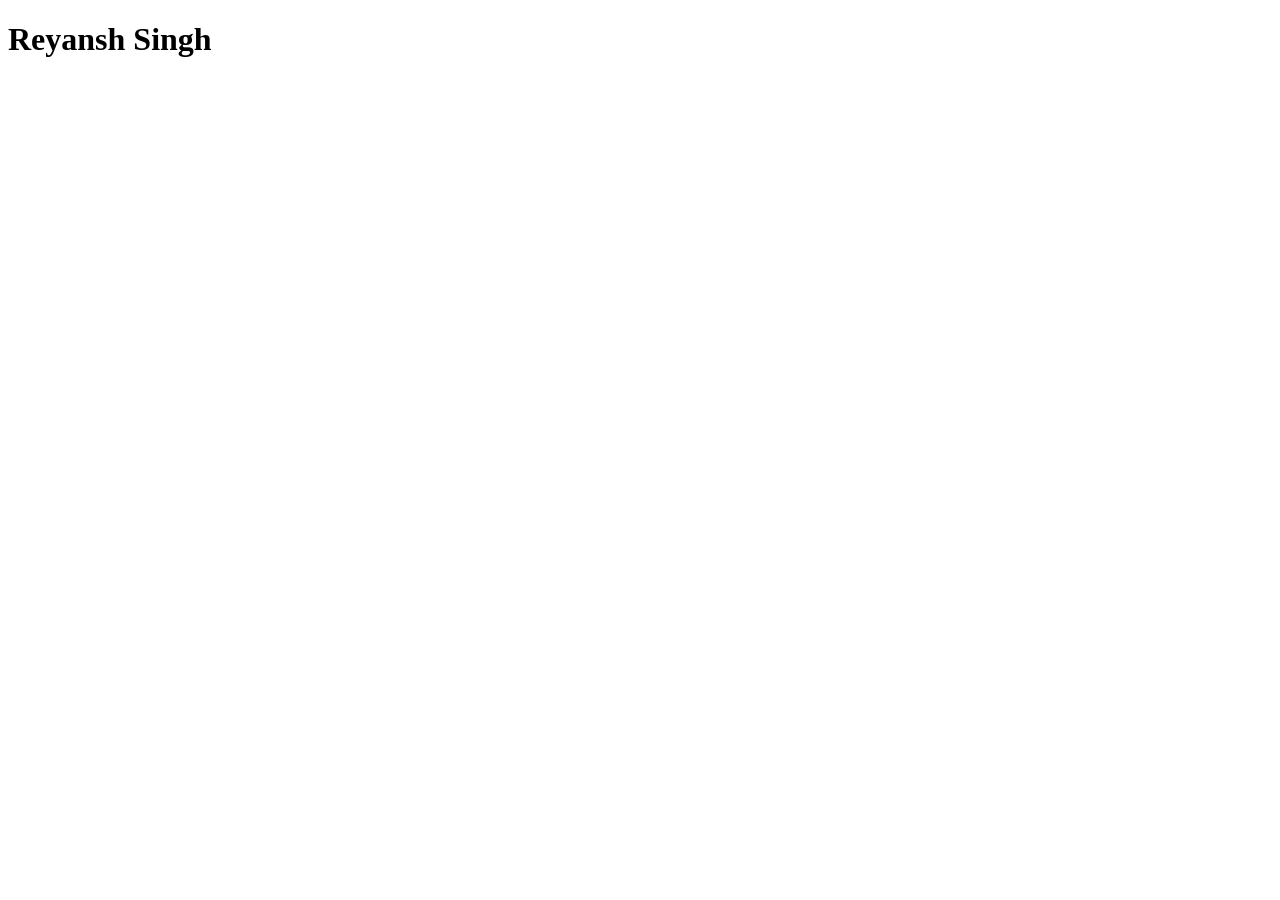
==== index.html @ e52bdc73 "Initial HTML structure" ====
<!DOCTYPE html>
<html lang="en">
<head>
    <meta charset="UTF-8">
    <meta name="viewport" content="width=device-width, initial-scale=1.0">
    <title>Document</title>
</head>
<body>
    <h1>Reyansh Singh</h1>
</body>
</html>
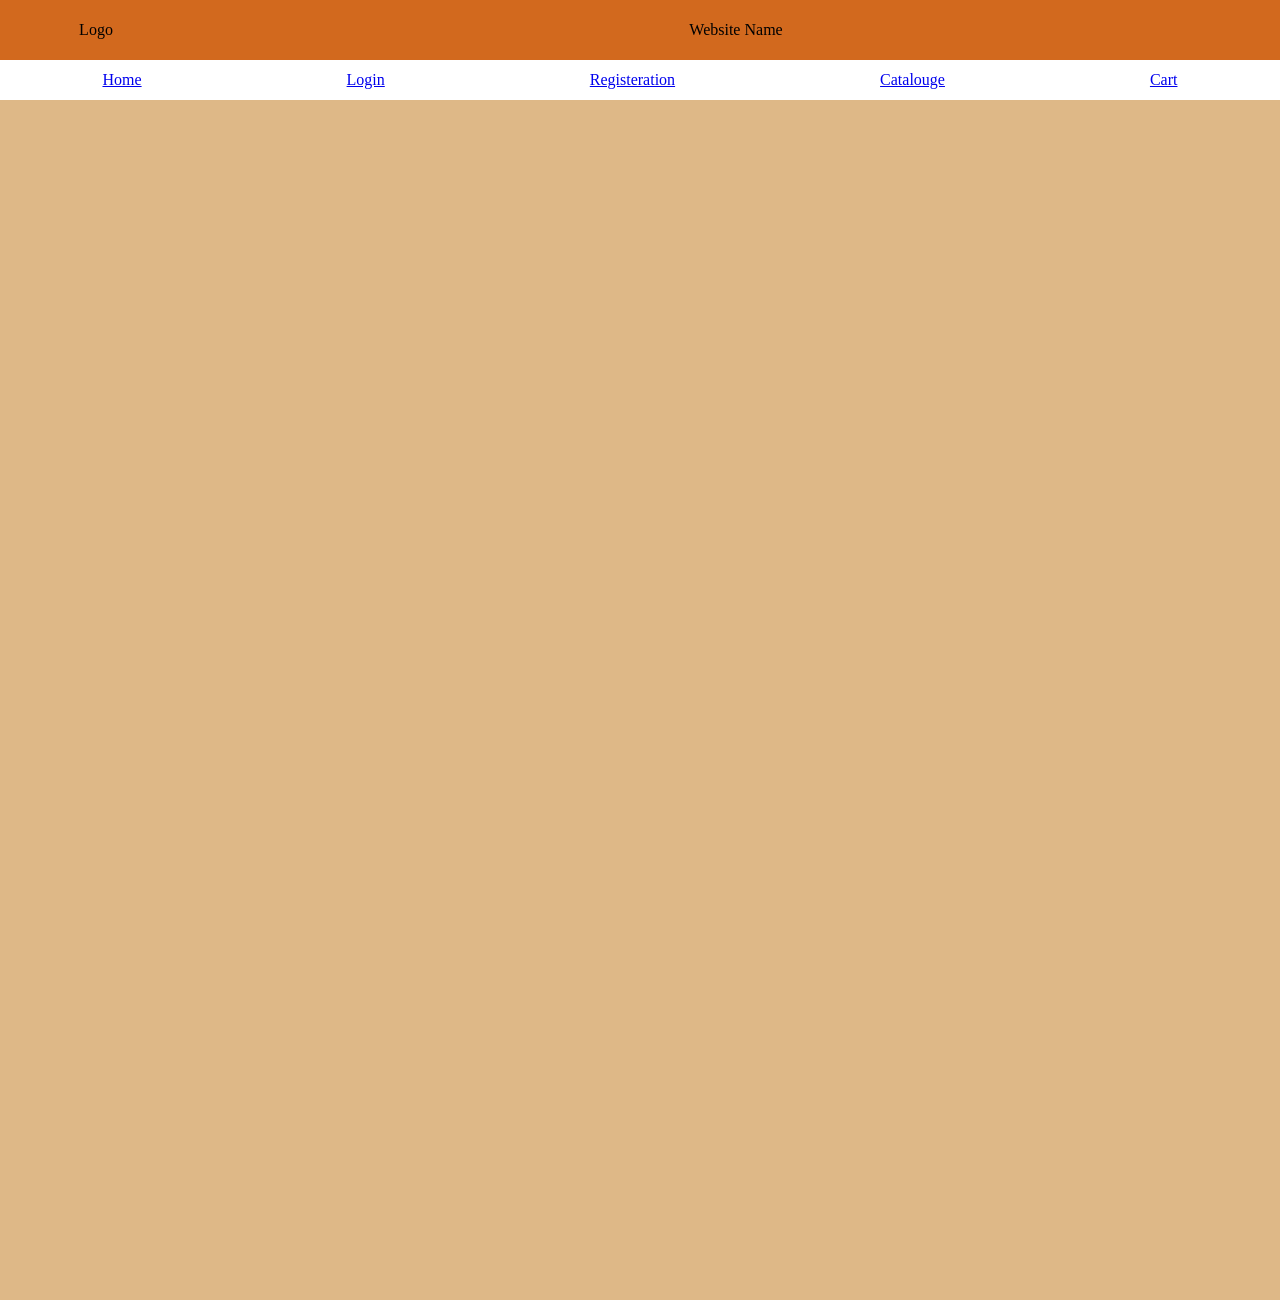
==== commit b7f639f1: "Initial Bookstore Structure" ====
--- a/index.html
+++ b/index.html
@@ -3,9 +3,31 @@
 <head>
     <meta charset="UTF-8">
     <meta name="viewport" content="width=device-width, initial-scale=1.0">
+    <link rel="stylesheet" href="bookstore.css">
     <title>Document</title>
 </head>
 <body>
-    <h1>Reyansh Singh</h1>
+    <div class="main">
+        <div class="logo">
+            <div>
+                Logo
+            </div>
+        </div>
+        <div class="name">
+            <div>
+                Website Name            
+            </div>
+            </div>
+    </div>
+    <div class="info">
+        <a href="#">Home</a>
+        <a href="#">Login</a>
+        <a href="#">Registeration</a>
+        <a href="#">Catalouge</a>
+        <a href="#">Cart</a>
+    </div>
+    <div class="content">
+        
+    </div>
 </body>
 </html>
--- a/bookstore.css
+++ b/bookstore.css
@@ -0,0 +1,42 @@
+*{
+    margin: 0px;
+    padding: 0px;
+}
+.main{
+    display:flex;
+    height: 60px;
+    width: 100vw;
+    background-color: chocolate;
+    justify-content: center;
+    align-items: center;
+}
+.logo{
+    color: black;
+    height: 40px;
+    width: 15%;
+    display:flex;
+     justify-content: center;
+    align-items: center;
+
+}
+.name{
+     color: black;
+    height: 40px;
+    width: 85%;
+    display:flex;
+     justify-content: center;
+    align-items: center;
+}
+.info{
+     color: burlywood;
+    height: 40px;
+    width: 100vw;
+    display:flex;
+    justify-content:space-around;
+    align-items: center;
+}
+.content{
+    height: 1200px;
+    width: 100vw;
+    background-color: burlywood;
+}
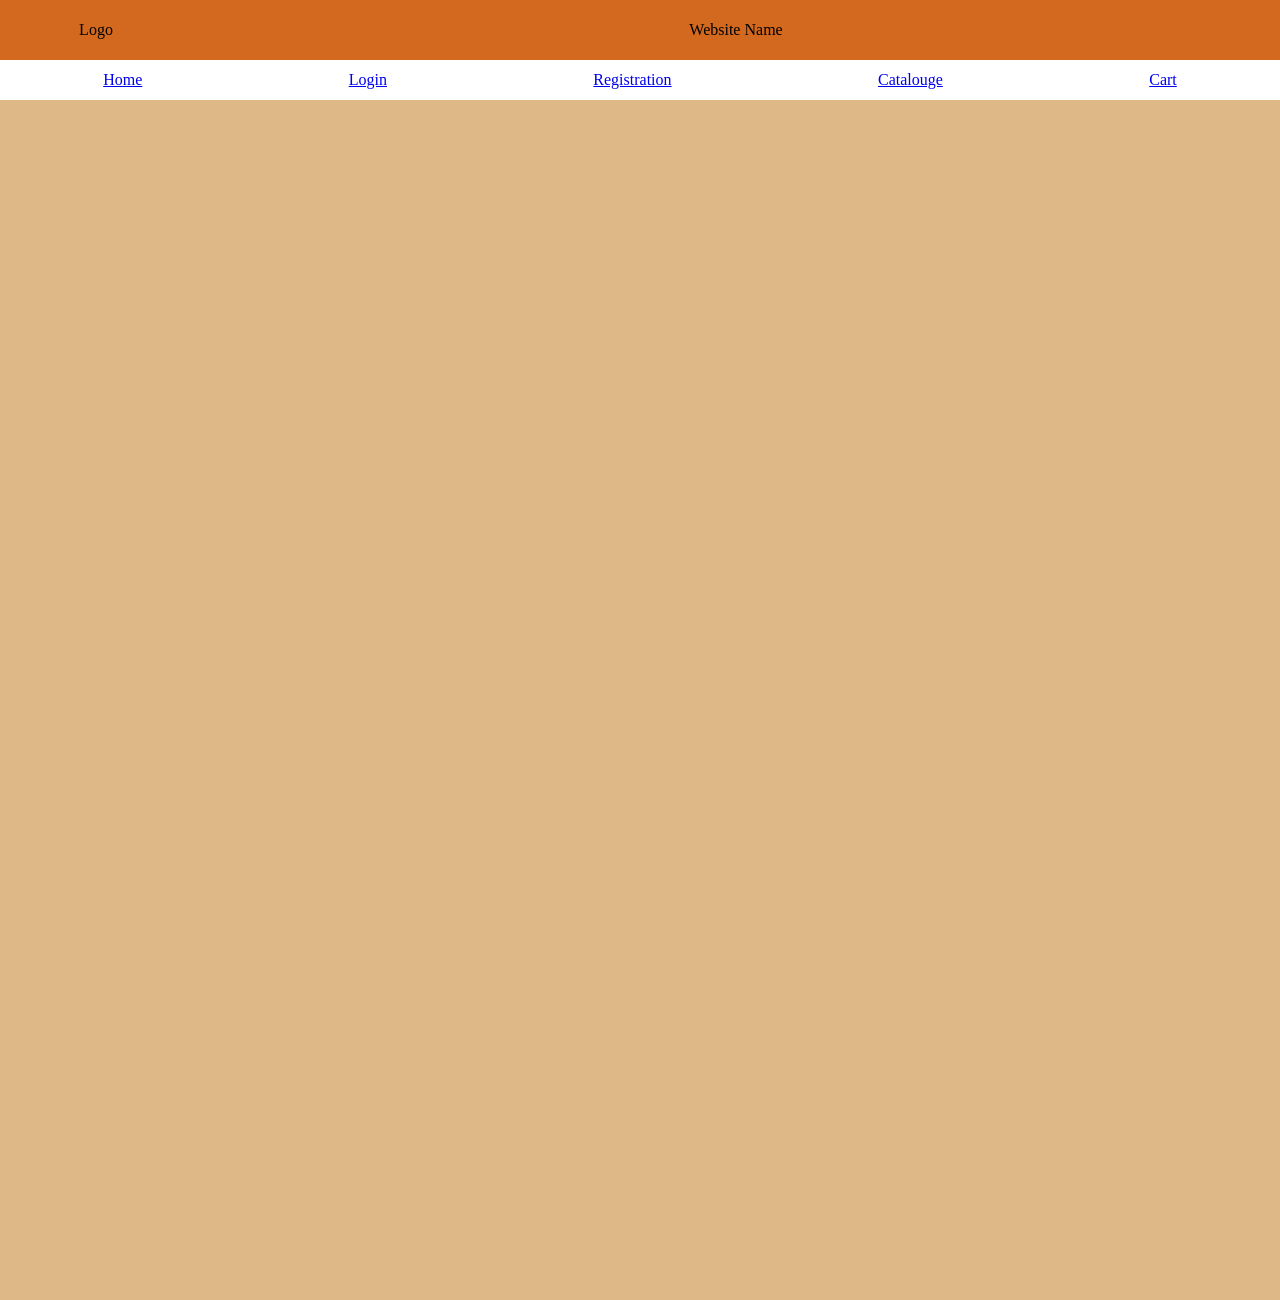
==== commit c4d281a0: "Fix typo in registration link" ====
--- a/index.html
+++ b/index.html
@@ -21,8 +21,8 @@
     </div>
     <div class="info">
         <a href="#">Home</a>
-        <a href="#">Login</a>
-        <a href="#">Registeration</a>
+        <a href="login.html">Login</a>
+        <a href="registration.html">Registration</a>
         <a href="#">Catalouge</a>
         <a href="#">Cart</a>
     </div>
